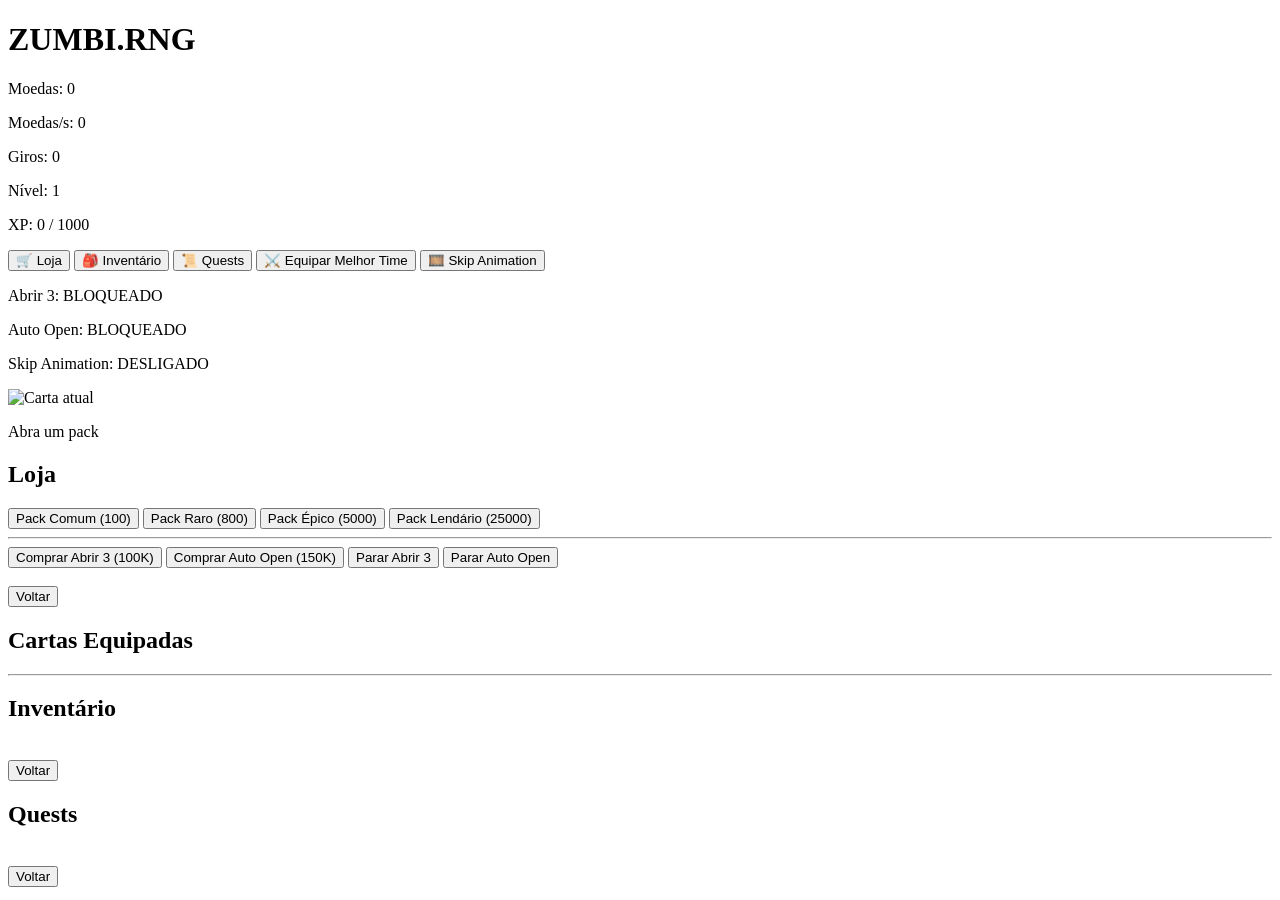
==== index.html @ 06111891 "Rename rng-cartas/index.html to index.html" ====
<!DOCTYPE html>
<html lang="pt-br">
<head>
  <meta charset="UTF-8" />
  <meta name="viewport" content="width=device-width, initial-scale=1.0" />
  <title>ZUMBI.RNG</title>
  <link rel="stylesheet" href="style.css" />
</head>
<body>
  <h1 class="titulo">ZUMBI.RNG</h1>

  <div class="topo">
    <p>Moedas: <span id="moedas">0</span></p>
    <p>Moedas/s: <span id="renda">0</span></p>
    <p>Giros: <span id="giros">0</span></p>
    <p>Nível: <span id="nivel">1</span></p>
    <p>XP: <span id="xp">0</span> / <span id="xpMeta">1000</span></p>

    <div class="barraXpBox">
      <div id="barraXp" class="barraXp"></div>
    </div>

    <div class="botoesTopo">
      <button onclick="abrirLoja()">🛒 Loja</button>
      <button onclick="abrirInventario()">🎒 Inventário</button>
      <button onclick="abrirQuests()">📜 Quests</button>
      <button onclick="equiparMelhorTime()">⚔️ Equipar Melhor Time</button>
      <button onclick="alternarSkipAnimacao()">🎞️ Skip Animation</button>
    </div>

    <p id="statusAbrir3">Abrir 3: BLOQUEADO</p>
    <p id="statusAutoOpen">Auto Open: BLOQUEADO</p>
    <p id="statusSkip">Skip Animation: DESLIGADO</p>
  </div>

  <div class="cartaArea">
    <div id="efeitoTela" class="efeitoTela"></div>

    <div id="packAnimacao" class="packAnimacao">
      <img id="cartaDisplay" src="cartas/comum1.png" alt="Carta atual" />
    </div>

    <p id="nomeCartaSorteada" class="nomeCartaSorteada">Abra um pack</p>

    <div id="resultadoTriplo" class="resultadoTriplo"></div>
  </div>

  <div id="loja" class="janela">
    <h2>Loja</h2>

    <div class="botoesLoja">
      <button onclick="abrirPack('comum')">Pack Comum (100)</button>
      <button onclick="abrirPack('raro')">Pack Raro (800)</button>
      <button onclick="abrirPack('epico')">Pack Épico (5000)</button>
      <button onclick="abrirPack('lendario')">Pack Lendário (25000)</button>
    </div>

    <hr>

    <div class="botoesLoja">
      <button id="btnAbrir3" onclick="alternarAbrir3()">Comprar Abrir 3 (100K)</button>
      <button id="btnAutoOpen" onclick="alternarAutoOpen()">Comprar Auto Open (150K)</button>
      <button onclick="pararAbrir3()">Parar Abrir 3</button>
      <button onclick="pararAutoOpen()">Parar Auto Open</button>
    </div>

    <br>

    <button onclick="fecharLoja()">Voltar</button>
  </div>

  <div id="inventarioTela" class="janela">
    <h2>Cartas Equipadas</h2>
    <div id="equipadas"></div>

    <hr>

    <h2>Inventário</h2>
    <div id="inventario"></div>

    <br>

    <button onclick="fecharInventario()">Voltar</button>
  </div>

  <div id="questsTela" class="janela">
    <h2>Quests</h2>
    <div id="listaQuests"></div>
    <br>
    <button onclick="fecharQuests()">Voltar</button>
  </div>

  <script src="script.js"></script>
</body>
</html>
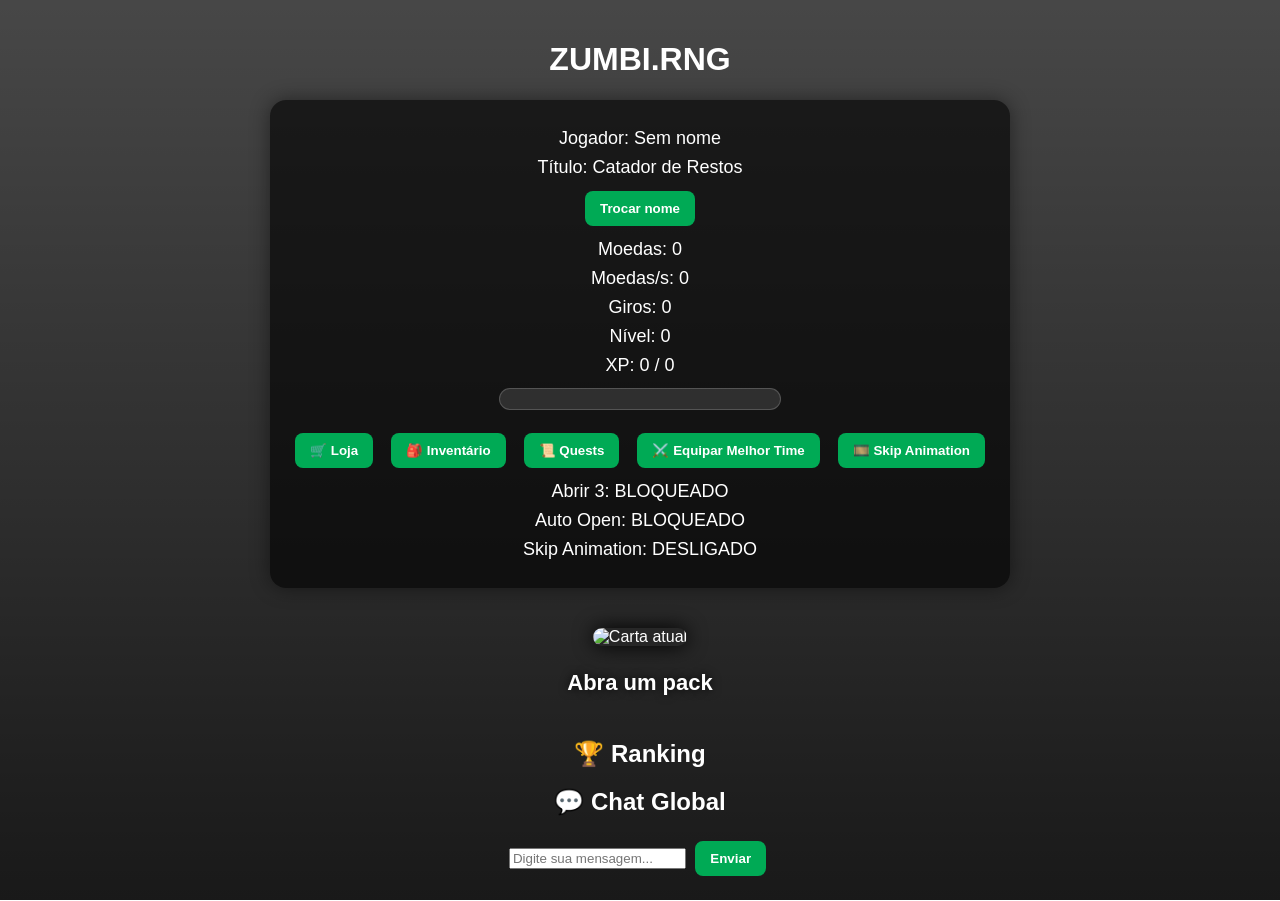
==== commit fee970aa: "Update index.html" ====
--- a/index.html
+++ b/index.html
@@ -7,14 +7,27 @@
   <link rel="stylesheet" href="style.css" />
 </head>
 <body>
-  <h1 class="titulo">ZUMBI.RNG</h1>
+  <h1 class="titulo-logo">ZUMBI.RNG</h1>
 
   <div class="topo">
-    <p>Moedas: <span id="moedas">0</span></p>
-    <p>Moedas/s: <span id="renda">0</span></p>
-    <p>Giros: <span id="giros">0</span></p>
-    <p>Nível: <span id="nivel">1</span></p>
-    <p>XP: <span id="xp">0</span> / <span id="xpMeta">1000</span></p>
+    <div class="perfilJogador">
+      <p>Jogador: <span id="nomeJogador">Sem nome</span></p>
+      <p>
+        Título:
+        <span id="tituloJogador" class="badge-titulo titulo-iniciante">
+          Catador de Restos
+        </span>
+      </p>
+      <button onclick="trocarNome()">Trocar nome</button>
+    </div>
+
+    <div class="statusGrid">
+      <p>Moedas: <span id="moedas">0</span></p>
+      <p>Moedas/s: <span id="renda">0</span></p>
+      <p>Giros: <span id="giros">0</span></p>
+      <p>Nível: <span id="nivel">1</span></p>
+      <p>XP: <span id="xp">0</span> / <span id="xpMeta">1000</span></p>
+    </div>
 
     <div class="barraXpBox">
       <div id="barraXp" class="barraXp"></div>
@@ -33,16 +46,35 @@
     <p id="statusSkip">Skip Animation: DESLIGADO</p>
   </div>
 
-  <div class="cartaArea">
-    <div id="efeitoTela" class="efeitoTela"></div>
+  <div class="layoutPrincipal">
+    <main class="jogoColuna">
+      <div class="cartaArea">
+        <div id="efeitoTela" class="efeitoTela"></div>
 
-    <div id="packAnimacao" class="packAnimacao">
-      <img id="cartaDisplay" src="cartas/comum1.png" alt="Carta atual" />
-    </div>
+        <div id="packAnimacao" class="packAnimacao">
+          <img id="cartaDisplay" src="cartas/comum1.png" alt="Carta atual" />
+        </div>
 
-    <p id="nomeCartaSorteada" class="nomeCartaSorteada">Abra um pack</p>
+        <p id="nomeCartaSorteada" class="nomeCartaSorteada">Abra um pack</p>
+        <div id="resultadoTriplo" class="resultadoTriplo"></div>
+      </div>
+    </main>
 
-    <div id="resultadoTriplo" class="resultadoTriplo"></div>
+    <aside class="painelLateral">
+      <div class="painelBox">
+        <h2>🏆 Ranking</h2>
+        <div id="rankingLista"></div>
+      </div>
+
+      <div class="painelBox">
+        <h2>💬 Chat Global</h2>
+        <div id="chatMensagens" class="chatMensagens"></div>
+        <div class="chatEnviar">
+          <input id="chatInput" type="text" maxlength="140" placeholder="Digite sua mensagem..." />
+          <button onclick="enviarMensagemChat()">Enviar</button>
+        </div>
+      </div>
+    </aside>
   </div>
 
   <div id="loja" class="janela">
@@ -65,7 +97,6 @@
     </div>
 
     <br>
-
     <button onclick="fecharLoja()">Voltar</button>
   </div>
 
@@ -79,7 +110,6 @@
     <div id="inventario"></div>
 
     <br>
-
     <button onclick="fecharInventario()">Voltar</button>
   </div>
 
@@ -90,6 +120,6 @@
     <button onclick="fecharQuests()">Voltar</button>
   </div>
 
-  <script src="script.js"></script>
+  <script type="module" src="script.js"></script>
 </body>
 </html>
--- a/style.css
+++ b/style.css
@@ -0,0 +1,317 @@
+body {
+  background:
+    linear-gradient(rgba(0, 0, 0, 0.72), rgba(0, 0, 0, 0.90)),
+    url("fundo.jpg");
+  background-size: cover;
+  background-position: center;
+  background-attachment: fixed;
+  color: white;
+  font-family: Arial, sans-serif;
+  text-align: center;
+  margin: 0;
+  padding: 20px;
+}
+
+.titulo {
+  font-size: 52px;
+  color: #67ff67;
+  text-shadow:
+    0 0 10px #00ff00,
+    0 0 25px #00ff00,
+    0 0 50px #00ff00;
+  margin-bottom: 25px;
+}
+
+.topo {
+  background: rgba(0, 0, 0, 0.62);
+  padding: 20px;
+  border-radius: 16px;
+  display: inline-block;
+  min-width: 320px;
+  box-shadow: 0 0 20px rgba(0, 0, 0, 0.45);
+}
+
+.topo p {
+  margin: 8px 0;
+  font-size: 18px;
+}
+
+.botoesTopo,
+.botoesLoja {
+  display: flex;
+  flex-wrap: wrap;
+  justify-content: center;
+  gap: 8px;
+}
+
+.barraXpBox {
+  width: 280px;
+  max-width: 90%;
+  height: 20px;
+  margin: 12px auto 18px;
+  background: rgba(255, 255, 255, 0.12);
+  border-radius: 999px;
+  overflow: hidden;
+  border: 1px solid rgba(255, 255, 255, 0.18);
+}
+
+.barraXp {
+  width: 0%;
+  height: 100%;
+  background: linear-gradient(90deg, #32ff72, #00d4ff);
+  box-shadow: 0 0 15px rgba(50, 255, 114, 0.6);
+  transition: width 0.35s ease;
+}
+
+button {
+  padding: 10px 15px;
+  margin: 5px;
+  background: #0a5;
+  border: none;
+  border-radius: 8px;
+  color: white;
+  font-weight: bold;
+  cursor: pointer;
+  transition: transform 0.15s ease, background 0.15s ease, box-shadow 0.15s ease;
+}
+
+button:hover {
+  background: #0c7;
+  transform: translateY(-1px);
+  box-shadow: 0 0 12px rgba(0, 255, 140, 0.35);
+}
+
+button:disabled {
+  opacity: 0.65;
+  cursor: default;
+  transform: none;
+  box-shadow: none;
+}
+
+.cartaArea {
+  margin-top: 28px;
+  position: relative;
+}
+
+.packAnimacao {
+  display: inline-block;
+  padding: 12px;
+  border-radius: 18px;
+  transition: transform 0.25s ease, box-shadow 0.25s ease, filter 0.25s ease;
+  position: relative;
+  z-index: 2;
+}
+
+.packAnimacao img {
+  width: 220px;
+  max-width: 90vw;
+  border-radius: 12px;
+  box-shadow: 0 0 20px black;
+}
+
+.packAbrindo {
+  animation: packAbrindo 0.65s ease;
+}
+
+@keyframes packAbrindo {
+  0% {
+    transform: scale(0.75) rotateY(0deg);
+    filter: brightness(0.6) blur(2px);
+  }
+  25% {
+    transform: scale(0.9) rotateY(90deg);
+    filter: brightness(1.6);
+  }
+  50% {
+    transform: scale(1.05) rotateY(180deg);
+    filter: brightness(2);
+  }
+  75% {
+    transform: scale(1.12) rotateY(270deg);
+    filter: brightness(1.5);
+  }
+  100% {
+    transform: scale(1) rotateY(360deg);
+    filter: brightness(1);
+  }
+}
+
+.revelada-comum { box-shadow: 0 0 18px rgba(108, 255, 108, 0.45); }
+.revelada-raro { box-shadow: 0 0 22px rgba(47, 184, 255, 0.55); }
+.revelada-epico { box-shadow: 0 0 28px rgba(208, 43, 255, 0.7); }
+.revelada-lendario { box-shadow: 0 0 34px rgba(255, 215, 0, 0.85); }
+.revelada-secreta {
+  box-shadow: 0 0 40px rgba(255, 0, 0, 0.95);
+  animation: packAbrindo 0.65s ease, pulsoSecreto 1.2s infinite alternate;
+}
+.revelada-secreta2 {
+  box-shadow: 0 0 46px rgba(255, 60, 247, 1);
+  animation: packAbrindo 0.65s ease, secreta2Pulse 1s infinite alternate;
+}
+
+@keyframes pulsoSecreto {
+  from { box-shadow: 0 0 18px rgba(255, 0, 0, 0.7); }
+  to { box-shadow: 0 0 42px rgba(255, 0, 0, 1); }
+}
+
+@keyframes secreta2Pulse {
+  from { box-shadow: 0 0 18px rgba(255, 60, 247, 0.7); }
+  to { box-shadow: 0 0 48px rgba(255, 60, 247, 1); }
+}
+
+.efeitoTela {
+  position: fixed;
+  inset: 0;
+  pointer-events: none;
+  opacity: 0;
+  z-index: 1;
+}
+
+.flashLendario { animation: flashLendario 0.8s ease; }
+.flashSecreta { animation: flashSecreta 1s ease; }
+
+@keyframes flashLendario {
+  0% { opacity: 0; background: rgba(255, 215, 0, 0); }
+  30% { opacity: 1; background: rgba(255, 215, 0, 0.22); }
+  100% { opacity: 0; background: rgba(255, 215, 0, 0); }
+}
+
+@keyframes flashSecreta {
+  0% { opacity: 0; background: rgba(255, 0, 0, 0); }
+  25% { opacity: 1; background: rgba(255, 0, 0, 0.2); }
+  50% { opacity: 0.8; background: rgba(255, 255, 255, 0.12); }
+  100% { opacity: 0; background: rgba(255, 0, 0, 0); }
+}
+
+.nomeCartaSorteada {
+  margin-top: 12px;
+  font-size: 22px;
+  font-weight: bold;
+  text-shadow: 0 0 10px rgba(0, 0, 0, 0.8);
+  min-height: 28px;
+}
+
+.resultadoTriplo {
+  display: flex;
+  justify-content: center;
+  flex-wrap: wrap;
+  gap: 12px;
+  margin-top: 18px;
+}
+
+.miniCarta {
+  background: rgba(0, 0, 0, 0.55);
+  border-radius: 12px;
+  padding: 8px;
+  width: 120px;
+}
+
+.miniCarta img {
+  width: 90px;
+  height: 125px;
+  object-fit: cover;
+  border-radius: 8px;
+}
+
+.janela {
+  display: none;
+  background: rgba(0, 0, 0, 0.76);
+  padding: 20px;
+  margin: 20px auto 0;
+  border-radius: 15px;
+  max-width: 1200px;
+  box-shadow: 0 0 25px rgba(0, 0, 0, 0.4);
+}
+
+#inventario,
+#equipadas {
+  display: flex;
+  flex-wrap: wrap;
+  justify-content: center;
+  gap: 12px;
+}
+
+.card {
+  display: inline-block;
+  background: rgba(6, 64, 43, 0.92);
+  padding: 10px;
+  border-radius: 12px;
+  width: 145px;
+  transition: transform 0.2s ease, box-shadow 0.2s ease;
+}
+
+.card:hover {
+  transform: scale(1.05);
+}
+
+.card img {
+  width: 100px;
+  height: 140px;
+  object-fit: cover;
+  border-radius: 8px;
+}
+
+.card p {
+  margin: 8px 0;
+}
+
+.comum {
+  border: 2px solid #6cff6c;
+  box-shadow: 0 0 10px rgba(108, 255, 108, 0.18);
+}
+
+.raro {
+  border: 2px solid #2fb8ff;
+  box-shadow: 0 0 12px rgba(47, 184, 255, 0.24);
+}
+
+.epico {
+  border: 2px solid #d02bff;
+  box-shadow: 0 0 14px rgba(208, 43, 255, 0.34);
+}
+
+.lendario {
+  border: 2px solid gold;
+  box-shadow: 0 0 18px rgba(255, 215, 0, 0.5);
+}
+
+.secreta {
+  border: 2px solid red;
+  box-shadow: 0 0 20px rgba(255, 0, 0, 0.7);
+  animation: secretaGlow 2s infinite alternate;
+}
+
+.secreta2 {
+  border: 2px solid #ff3cf7;
+  box-shadow: 0 0 26px rgba(255, 60, 247, 0.95);
+  animation: secreta2Glow 1.5s infinite alternate;
+}
+
+@keyframes secretaGlow {
+  from { box-shadow: 0 0 10px red; }
+  to { box-shadow: 0 0 35px red; }
+}
+
+@keyframes secreta2Glow {
+  from { box-shadow: 0 0 14px rgba(255, 60, 247, 0.7); }
+  to { box-shadow: 0 0 40px rgba(255, 60, 247, 1); }
+}
+
+.questBox {
+  background: rgba(255, 255, 255, 0.06);
+  border: 1px solid rgba(255, 255, 255, 0.12);
+  border-radius: 12px;
+  padding: 12px;
+  margin: 10px auto;
+  max-width: 600px;
+  text-align: left;
+}
+
+.questBox p {
+  margin: 6px 0;
+}
+
+.questPronta {
+  border-color: #32ff72;
+  box-shadow: 0 0 12px rgba(50, 255, 114, 0.2);
+}
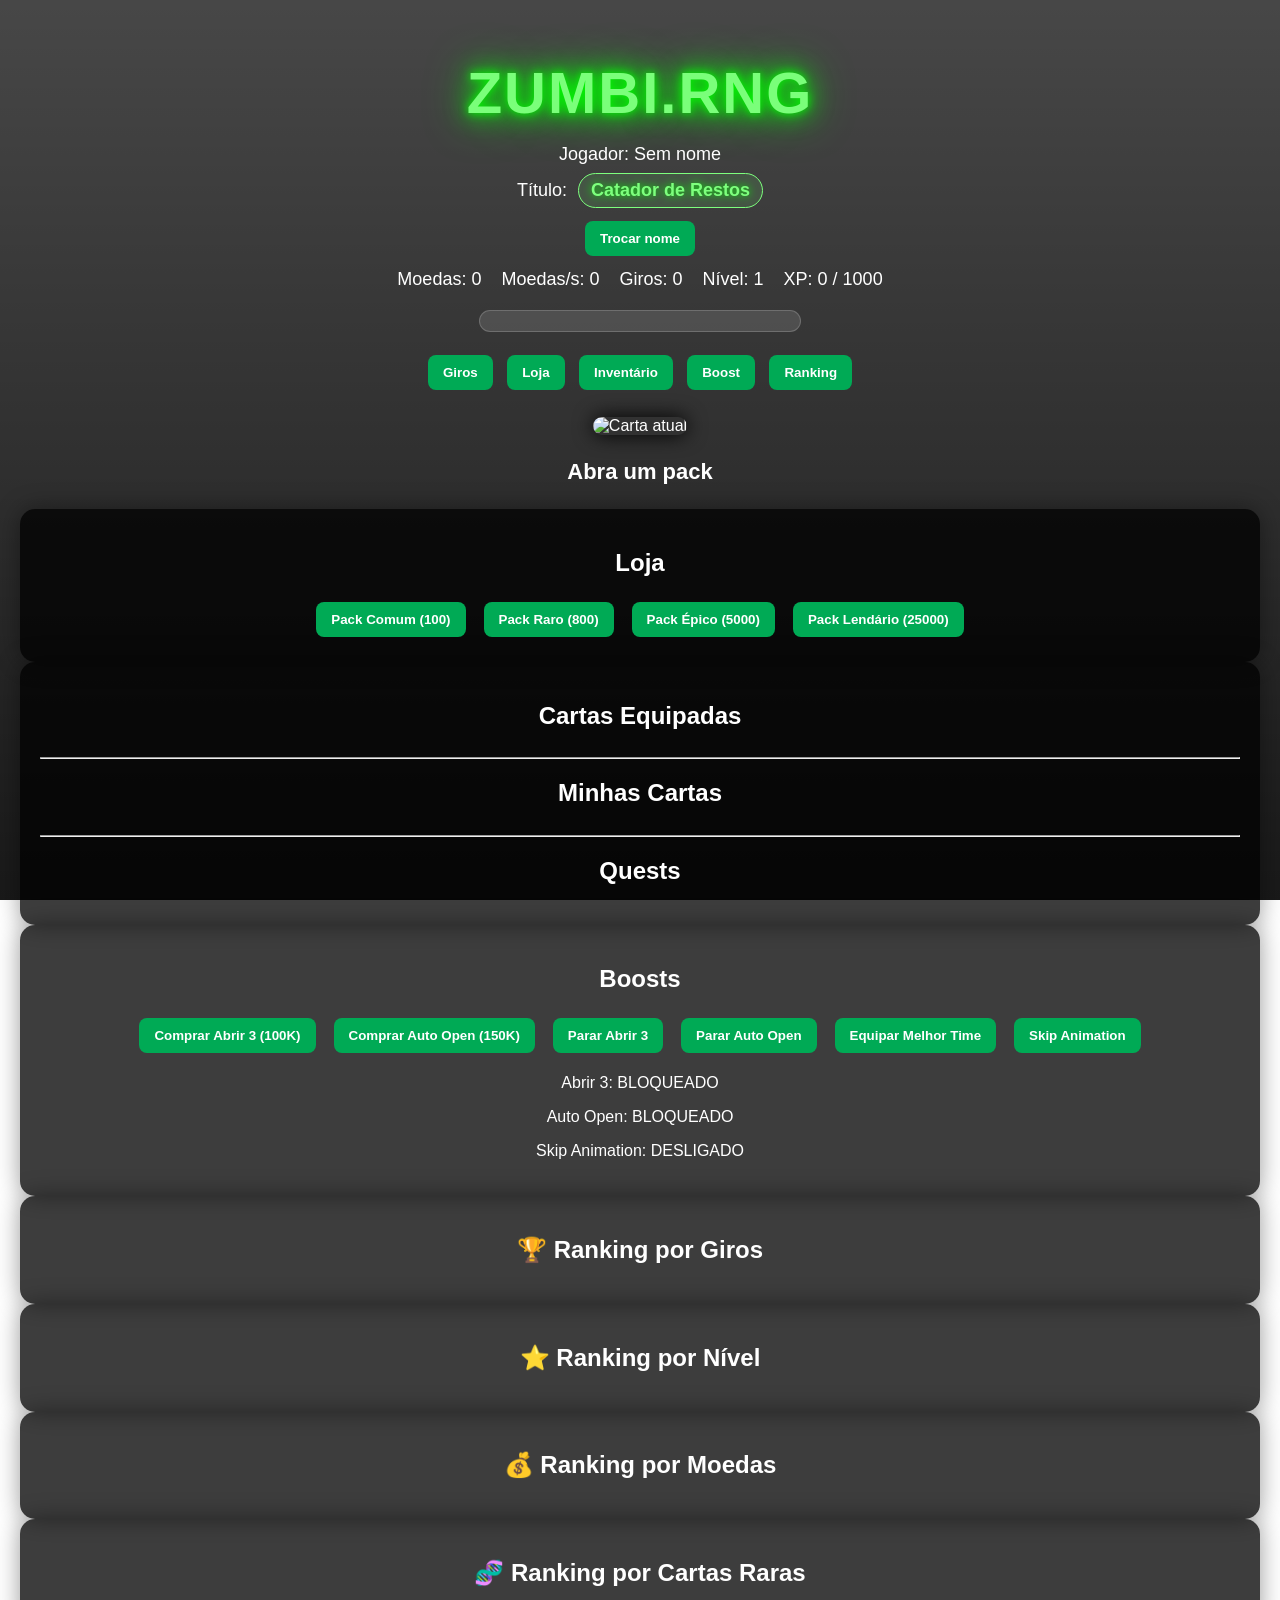
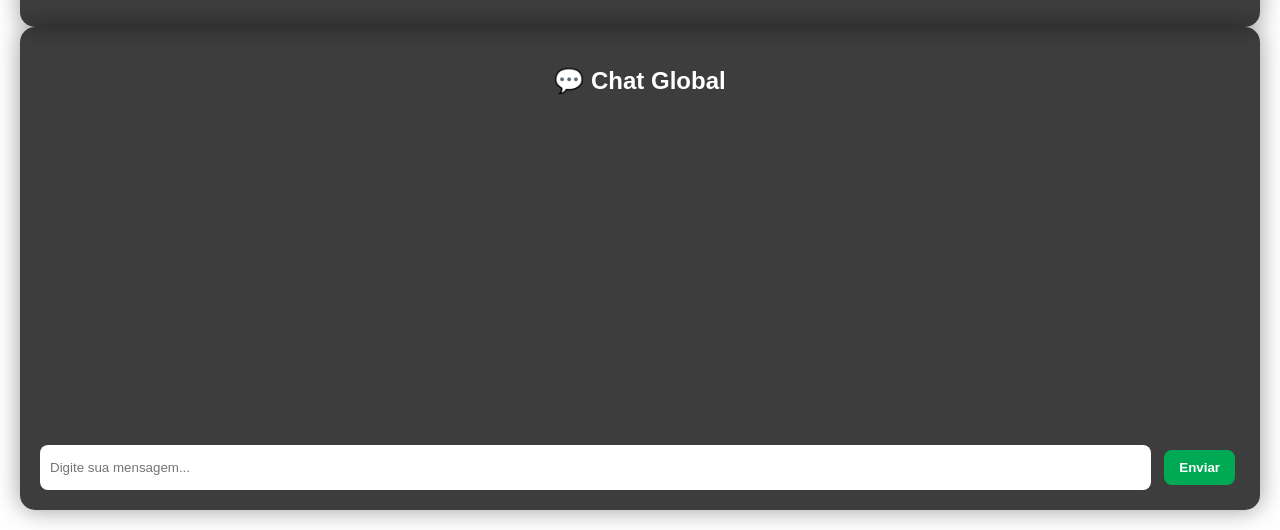
==== commit 6c21a1bc: "Update index.html" ====
--- a/index.html
+++ b/index.html
@@ -9,14 +9,12 @@
 <body>
   <h1 class="titulo-logo">ZUMBI.RNG</h1>
 
-  <div class="topo">
+  <div class="topoInfo">
     <div class="perfilJogador">
       <p>Jogador: <span id="nomeJogador">Sem nome</span></p>
       <p>
         Título:
-        <span id="tituloJogador" class="badge-titulo titulo-iniciante">
-          Catador de Restos
-        </span>
+        <span id="tituloJogador" class="badge-titulo titulo-iniciante">Catador de Restos</span>
       </p>
       <button onclick="trocarNome()">Trocar nome</button>
     </div>
@@ -32,22 +30,18 @@
     <div class="barraXpBox">
       <div id="barraXp" class="barraXp"></div>
     </div>
-
-    <div class="botoesTopo">
-      <button onclick="abrirLoja()">🛒 Loja</button>
-      <button onclick="abrirInventario()">🎒 Inventário</button>
-      <button onclick="abrirQuests()">📜 Quests</button>
-      <button onclick="equiparMelhorTime()">⚔️ Equipar Melhor Time</button>
-      <button onclick="alternarSkipAnimacao()">🎞️ Skip Animation</button>
-    </div>
-
-    <p id="statusAbrir3">Abrir 3: BLOQUEADO</p>
-    <p id="statusAutoOpen">Auto Open: BLOQUEADO</p>
-    <p id="statusSkip">Skip Animation: DESLIGADO</p>
   </div>
 
-  <div class="layoutPrincipal">
-    <main class="jogoColuna">
+  <div class="abasTopo">
+    <button class="abaBtn ativa" onclick="abrirAba('abaGiros', this)">Giros</button>
+    <button class="abaBtn" onclick="abrirAba('abaLoja', this)">Loja</button>
+    <button class="abaBtn" onclick="abrirAba('abaInventario', this)">Inventário</button>
+    <button class="abaBtn" onclick="abrirAba('abaBoost', this)">Boost</button>
+    <button class="abaBtn" onclick="abrirAba('abaRanking', this)">Ranking</button>
+  </div>
+
+  <section id="abaGiros" class="abaConteudo ativa">
+    <div class="painelCentral">
       <div class="cartaArea">
         <div id="efeitoTela" class="efeitoTela"></div>
 
@@ -58,15 +52,79 @@
         <p id="nomeCartaSorteada" class="nomeCartaSorteada">Abra um pack</p>
         <div id="resultadoTriplo" class="resultadoTriplo"></div>
       </div>
-    </main>
+    </div>
+  </section>
 
-    <aside class="painelLateral">
+  <section id="abaLoja" class="abaConteudo">
+    <div class="painelBox">
+      <h2>Loja</h2>
+      <div class="botoesLoja">
+        <button onclick="abrirPack('comum')">Pack Comum (100)</button>
+        <button onclick="abrirPack('raro')">Pack Raro (800)</button>
+        <button onclick="abrirPack('epico')">Pack Épico (5000)</button>
+        <button onclick="abrirPack('lendario')">Pack Lendário (25000)</button>
+      </div>
+    </div>
+  </section>
+
+  <section id="abaInventario" class="abaConteudo">
+    <div class="painelBox">
+      <h2>Cartas Equipadas</h2>
+      <div id="equipadas"></div>
+
+      <hr>
+
+      <h2>Minhas Cartas</h2>
+      <div id="inventario"></div>
+
+      <hr>
+
+      <h2>Quests</h2>
+      <div id="listaQuests"></div>
+    </div>
+  </section>
+
+  <section id="abaBoost" class="abaConteudo">
+    <div class="painelBox">
+      <h2>Boosts</h2>
+      <div class="botoesLoja">
+        <button id="btnAbrir3" onclick="alternarAbrir3()">Comprar Abrir 3 (100K)</button>
+        <button id="btnAutoOpen" onclick="alternarAutoOpen()">Comprar Auto Open (150K)</button>
+        <button onclick="pararAbrir3()">Parar Abrir 3</button>
+        <button onclick="pararAutoOpen()">Parar Auto Open</button>
+        <button onclick="equiparMelhorTime()">Equipar Melhor Time</button>
+        <button onclick="alternarSkipAnimacao()">Skip Animation</button>
+      </div>
+
+      <p id="statusAbrir3">Abrir 3: BLOQUEADO</p>
+      <p id="statusAutoOpen">Auto Open: BLOQUEADO</p>
+      <p id="statusSkip">Skip Animation: DESLIGADO</p>
+    </div>
+  </section>
+
+  <section id="abaRanking" class="abaConteudo">
+    <div class="layoutRanking">
       <div class="painelBox">
-        <h2>🏆 Ranking</h2>
-        <div id="rankingLista"></div>
+        <h2>🏆 Ranking por Giros</h2>
+        <div id="rankingGiros"></div>
       </div>
 
       <div class="painelBox">
+        <h2>⭐ Ranking por Nível</h2>
+        <div id="rankingNivel"></div>
+      </div>
+
+      <div class="painelBox">
+        <h2>💰 Ranking por Moedas</h2>
+        <div id="rankingMoedas"></div>
+      </div>
+
+      <div class="painelBox">
+        <h2>🧬 Ranking por Cartas Raras</h2>
+        <div id="rankingRaras"></div>
+      </div>
+
+      <div class="painelBox painelChat">
         <h2>💬 Chat Global</h2>
         <div id="chatMensagens" class="chatMensagens"></div>
         <div class="chatEnviar">
@@ -74,51 +132,8 @@
           <button onclick="enviarMensagemChat()">Enviar</button>
         </div>
       </div>
-    </aside>
-  </div>
-
-  <div id="loja" class="janela">
-    <h2>Loja</h2>
-
-    <div class="botoesLoja">
-      <button onclick="abrirPack('comum')">Pack Comum (100)</button>
-      <button onclick="abrirPack('raro')">Pack Raro (800)</button>
-      <button onclick="abrirPack('epico')">Pack Épico (5000)</button>
-      <button onclick="abrirPack('lendario')">Pack Lendário (25000)</button>
     </div>
-
-    <hr>
-
-    <div class="botoesLoja">
-      <button id="btnAbrir3" onclick="alternarAbrir3()">Comprar Abrir 3 (100K)</button>
-      <button id="btnAutoOpen" onclick="alternarAutoOpen()">Comprar Auto Open (150K)</button>
-      <button onclick="pararAbrir3()">Parar Abrir 3</button>
-      <button onclick="pararAutoOpen()">Parar Auto Open</button>
-    </div>
-
-    <br>
-    <button onclick="fecharLoja()">Voltar</button>
-  </div>
-
-  <div id="inventarioTela" class="janela">
-    <h2>Cartas Equipadas</h2>
-    <div id="equipadas"></div>
-
-    <hr>
-
-    <h2>Inventário</h2>
-    <div id="inventario"></div>
-
-    <br>
-    <button onclick="fecharInventario()">Voltar</button>
-  </div>
-
-  <div id="questsTela" class="janela">
-    <h2>Quests</h2>
-    <div id="listaQuests"></div>
-    <br>
-    <button onclick="fecharQuests()">Voltar</button>
-  </div>
+  </section>
 
   <script type="module" src="script.js"></script>
 </body>
--- a/style.css
+++ b/style.css
@@ -12,40 +12,96 @@
   padding: 20px;
 }
 
-.titulo {
-  font-size: 52px;
-  color: #67ff67;
-  text-shadow:
-    0 0 10px #00ff00,
-    0 0 25px #00ff00,
-    0 0 50px #00ff00;
-  margin-bottom: 25px;
+.titulo-logo {
+  font-size: 58px;
+  margin-bottom: 18px;
+  color: #7aff7a;
+  text-shadow: 0 0 10px #00ff00, 0 0 25px #00ff00, 0 0 45px #00ff00;
+  letter-spacing: 2px;
 }
 
 .topo {
   background: rgba(0, 0, 0, 0.62);
   padding: 20px;
   border-radius: 16px;
-  display: inline-block;
-  min-width: 320px;
+  max-width: 1100px;
+  margin: 0 auto 20px;
   box-shadow: 0 0 20px rgba(0, 0, 0, 0.45);
 }
 
+.perfilJogador p,
+.statusGrid p,
 .topo p {
   margin: 8px 0;
   font-size: 18px;
 }
 
-.botoesTopo,
-.botoesLoja {
-  display: flex;
+.statusGrid {
+  display: flex;
+  justify-content: center;
+  gap: 20px;
   flex-wrap: wrap;
-  justify-content: center;
-  gap: 8px;
+}
+
+.badge-titulo {
+  display: inline-block;
+  padding: 6px 12px;
+  border-radius: 999px;
+  font-weight: bold;
+  margin-left: 6px;
+  transition: 0.3s ease;
+}
+
+.titulo-iniciante {
+  background: rgba(125, 255, 125, 0.12);
+  color: #7dff7d;
+  border: 1px solid #7dff7d;
+  font-family: Arial, sans-serif;
+  text-shadow: 0 0 8px #00ff00;
+}
+
+.titulo-sobrevivente {
+  background: rgba(79, 214, 255, 0.12);
+  color: #4fd6ff;
+  border: 1px solid #4fd6ff;
+  font-family: Verdana, sans-serif;
+  text-shadow: 0 0 8px #00bfff;
+}
+
+.titulo-cacador {
+  background: rgba(200, 108, 255, 0.12);
+  color: #c86cff;
+  border: 1px solid #c86cff;
+  font-family: "Trebuchet MS", sans-serif;
+  text-shadow: 0 0 8px #b300ff;
+}
+
+.titulo-lendario {
+  background: rgba(255, 215, 0, 0.12);
+  color: gold;
+  border: 1px solid gold;
+  font-family: Georgia, serif;
+  text-shadow: 0 0 8px gold, 0 0 15px orange;
+}
+
+.titulo-apocalipse {
+  background: rgba(255, 71, 71, 0.12);
+  color: #ff4747;
+  border: 1px solid #ff4747;
+  font-family: Impact, sans-serif;
+  text-shadow: 0 0 8px red, 0 0 15px darkred;
+}
+
+.titulo-divino {
+  background: rgba(255, 77, 247, 0.12);
+  color: #ff4df7;
+  border: 1px solid #ff4df7;
+  font-family: "Times New Roman", serif;
+  text-shadow: 0 0 10px #ff4df7, 0 0 20px #d000ff;
 }
 
 .barraXpBox {
-  width: 280px;
+  width: 320px;
   max-width: 90%;
   height: 20px;
   margin: 12px auto 18px;
@@ -88,8 +144,42 @@
   box-shadow: none;
 }
 
+.botoesTopo,
+.botoesLoja {
+  display: flex;
+  flex-wrap: wrap;
+  justify-content: center;
+  gap: 8px;
+}
+
+.layoutPrincipal {
+  display: grid;
+  grid-template-columns: 1fr 360px;
+  gap: 20px;
+  max-width: 1400px;
+  margin: 0 auto;
+}
+
+.jogoColuna {
+  min-width: 0;
+}
+
+.painelLateral {
+  display: flex;
+  flex-direction: column;
+  gap: 20px;
+}
+
+.painelBox,
+.janela {
+  background: rgba(0, 0, 0, 0.76);
+  padding: 20px;
+  border-radius: 15px;
+  box-shadow: 0 0 25px rgba(0, 0, 0, 0.4);
+}
+
 .cartaArea {
-  margin-top: 28px;
+  margin-top: 10px;
   position: relative;
 }
 
@@ -114,26 +204,11 @@
 }
 
 @keyframes packAbrindo {
-  0% {
-    transform: scale(0.75) rotateY(0deg);
-    filter: brightness(0.6) blur(2px);
-  }
-  25% {
-    transform: scale(0.9) rotateY(90deg);
-    filter: brightness(1.6);
-  }
-  50% {
-    transform: scale(1.05) rotateY(180deg);
-    filter: brightness(2);
-  }
-  75% {
-    transform: scale(1.12) rotateY(270deg);
-    filter: brightness(1.5);
-  }
-  100% {
-    transform: scale(1) rotateY(360deg);
-    filter: brightness(1);
-  }
+  0% { transform: scale(0.75) rotateY(0deg); filter: brightness(0.6) blur(2px); }
+  25% { transform: scale(0.9) rotateY(90deg); filter: brightness(1.6); }
+  50% { transform: scale(1.05) rotateY(180deg); filter: brightness(2); }
+  75% { transform: scale(1.12) rotateY(270deg); filter: brightness(1.5); }
+  100% { transform: scale(1) rotateY(360deg); filter: brightness(1); }
 }
 
 .revelada-comum { box-shadow: 0 0 18px rgba(108, 255, 108, 0.45); }
@@ -187,7 +262,6 @@
   margin-top: 12px;
   font-size: 22px;
   font-weight: bold;
-  text-shadow: 0 0 10px rgba(0, 0, 0, 0.8);
   min-height: 28px;
 }
 
@@ -215,12 +289,10 @@
 
 .janela {
   display: none;
-  background: rgba(0, 0, 0, 0.76);
-  padding: 20px;
-  margin: 20px auto 0;
-  border-radius: 15px;
+  margin-top: 20px;
   max-width: 1200px;
-  box-shadow: 0 0 25px rgba(0, 0, 0, 0.4);
+  margin-left: auto;
+  margin-right: auto;
 }
 
 #inventario,
@@ -240,9 +312,7 @@
   transition: transform 0.2s ease, box-shadow 0.2s ease;
 }
 
-.card:hover {
-  transform: scale(1.05);
-}
+.card:hover { transform: scale(1.05); }
 
 .card img {
   width: 100px;
@@ -251,41 +321,14 @@
   border-radius: 8px;
 }
 
-.card p {
-  margin: 8px 0;
-}
-
-.comum {
-  border: 2px solid #6cff6c;
-  box-shadow: 0 0 10px rgba(108, 255, 108, 0.18);
-}
-
-.raro {
-  border: 2px solid #2fb8ff;
-  box-shadow: 0 0 12px rgba(47, 184, 255, 0.24);
-}
-
-.epico {
-  border: 2px solid #d02bff;
-  box-shadow: 0 0 14px rgba(208, 43, 255, 0.34);
-}
-
-.lendario {
-  border: 2px solid gold;
-  box-shadow: 0 0 18px rgba(255, 215, 0, 0.5);
-}
-
-.secreta {
-  border: 2px solid red;
-  box-shadow: 0 0 20px rgba(255, 0, 0, 0.7);
-  animation: secretaGlow 2s infinite alternate;
-}
-
-.secreta2 {
-  border: 2px solid #ff3cf7;
-  box-shadow: 0 0 26px rgba(255, 60, 247, 0.95);
-  animation: secreta2Glow 1.5s infinite alternate;
-}
+.card p { margin: 8px 0; }
+
+.comum { border: 2px solid #6cff6c; box-shadow: 0 0 10px rgba(108, 255, 108, 0.18); }
+.raro { border: 2px solid #2fb8ff; box-shadow: 0 0 12px rgba(47, 184, 255, 0.24); }
+.epico { border: 2px solid #d02bff; box-shadow: 0 0 14px rgba(208, 43, 255, 0.34); }
+.lendario { border: 2px solid gold; box-shadow: 0 0 18px rgba(255, 215, 0, 0.5); }
+.secreta { border: 2px solid red; box-shadow: 0 0 20px rgba(255, 0, 0, 0.7); animation: secretaGlow 2s infinite alternate; }
+.secreta2 { border: 2px solid #ff3cf7; box-shadow: 0 0 26px rgba(255, 60, 247, 0.95); animation: secreta2Glow 1.5s infinite alternate; }
 
 @keyframes secretaGlow {
   from { box-shadow: 0 0 10px red; }
@@ -307,11 +350,44 @@
   text-align: left;
 }
 
-.questBox p {
-  margin: 6px 0;
-}
-
 .questPronta {
   border-color: #32ff72;
   box-shadow: 0 0 12px rgba(50, 255, 114, 0.2);
 }
+
+.rankingItem,
+.chatMsg {
+  background: rgba(255,255,255,0.06);
+  border-radius: 10px;
+  padding: 10px;
+  margin-bottom: 8px;
+  text-align: left;
+}
+
+.rankingTop1 { border-left: 4px solid gold; }
+.rankingTop2 { border-left: 4px solid silver; }
+.rankingTop3 { border-left: 4px solid #cd7f32; }
+
+.chatMensagens {
+  height: 320px;
+  overflow-y: auto;
+  margin-bottom: 10px;
+}
+
+.chatEnviar {
+  display: flex;
+  gap: 8px;
+}
+
+.chatEnviar input {
+  flex: 1;
+  padding: 10px;
+  border-radius: 8px;
+  border: none;
+}
+
+@media (max-width: 1100px) {
+  .layoutPrincipal {
+    grid-template-columns: 1fr;
+  }
+}
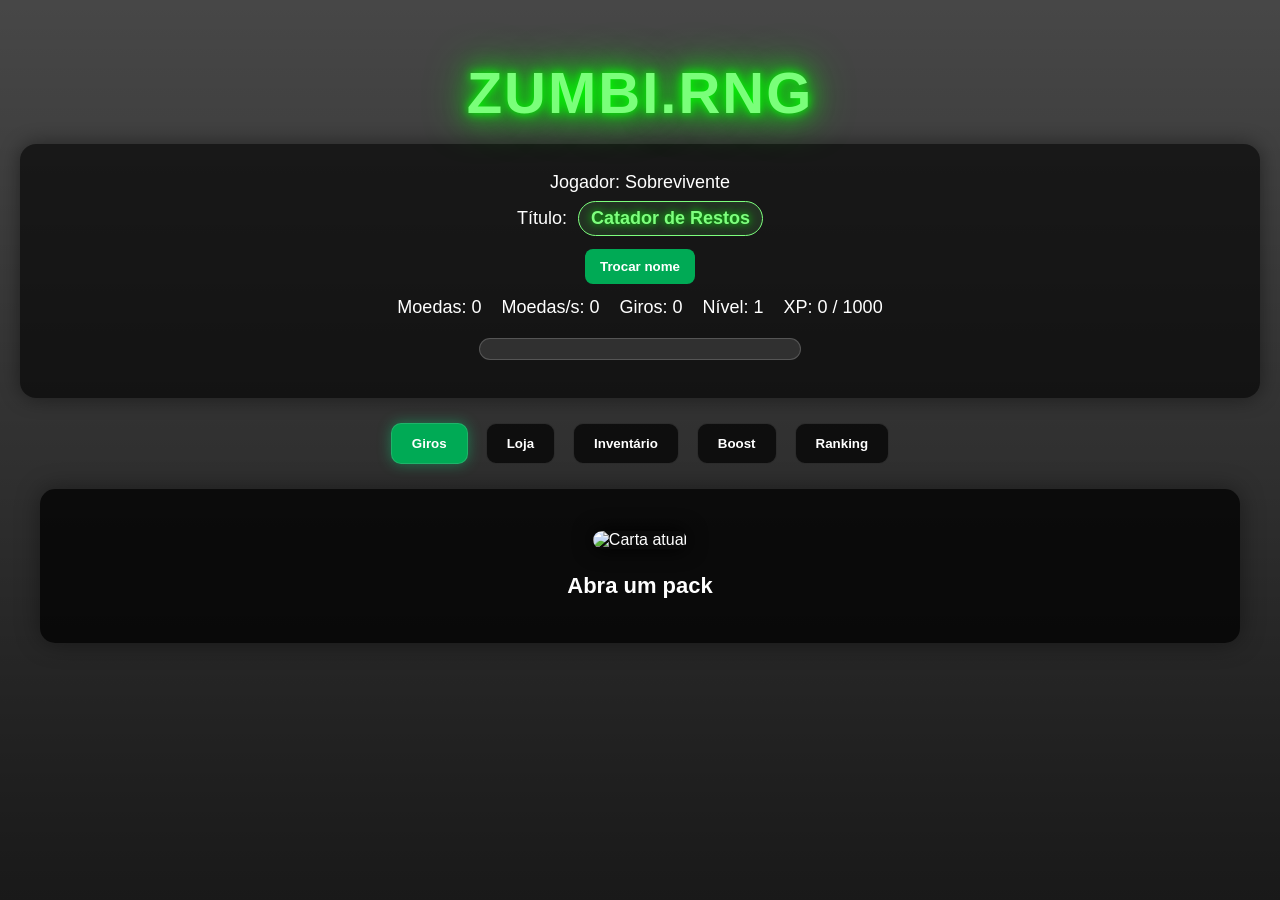
==== commit 84b26c8f: "Update index.html" ====
--- a/index.html
+++ b/index.html
@@ -11,7 +11,7 @@
 
   <div class="topoInfo">
     <div class="perfilJogador">
-      <p>Jogador: <span id="nomeJogador">Sem nome</span></p>
+      <p>Jogador: <span id="nomeJogador">Sobrevivente</span></p>
       <p>
         Título:
         <span id="tituloJogador" class="badge-titulo titulo-iniciante">Catador de Restos</span>
@@ -44,11 +44,9 @@
     <div class="painelCentral">
       <div class="cartaArea">
         <div id="efeitoTela" class="efeitoTela"></div>
-
         <div id="packAnimacao" class="packAnimacao">
           <img id="cartaDisplay" src="cartas/comum1.png" alt="Carta atual" />
         </div>
-
         <p id="nomeCartaSorteada" class="nomeCartaSorteada">Abra um pack</p>
         <div id="resultadoTriplo" class="resultadoTriplo"></div>
       </div>
@@ -86,7 +84,7 @@
 
   <section id="abaBoost" class="abaConteudo">
     <div class="painelBox">
-      <h2>Boosts</h2>
+      <h2>Boost</h2>
       <div class="botoesLoja">
         <button id="btnAbrir3" onclick="alternarAbrir3()">Comprar Abrir 3 (100K)</button>
         <button id="btnAutoOpen" onclick="alternarAutoOpen()">Comprar Auto Open (150K)</button>
@@ -135,6 +133,6 @@
     </div>
   </section>
 
-  <script type="module" src="script.js"></script>
+  <script src="script.js"></script>
 </body>
 </html>
--- a/style.css
+++ b/style.css
@@ -20,18 +20,17 @@
   letter-spacing: 2px;
 }
 
-.topo {
+.topoInfo {
   background: rgba(0, 0, 0, 0.62);
   padding: 20px;
   border-radius: 16px;
-  max-width: 1100px;
+  max-width: 1200px;
   margin: 0 auto 20px;
   box-shadow: 0 0 20px rgba(0, 0, 0, 0.45);
 }
 
 .perfilJogador p,
-.statusGrid p,
-.topo p {
+.statusGrid p {
   margin: 8px 0;
   font-size: 18px;
 }
@@ -49,7 +48,6 @@
   border-radius: 999px;
   font-weight: bold;
   margin-left: 6px;
-  transition: 0.3s ease;
 }
 
 .titulo-iniciante {
@@ -119,6 +117,48 @@
   transition: width 0.35s ease;
 }
 
+.abasTopo {
+  display: flex;
+  flex-wrap: wrap;
+  justify-content: center;
+  gap: 8px;
+  max-width: 1200px;
+  margin: 0 auto 20px;
+}
+
+.abaBtn {
+  padding: 12px 20px;
+  background: rgba(0, 0, 0, 0.7);
+  border: 1px solid rgba(255,255,255,0.12);
+  color: white;
+  border-radius: 10px;
+  cursor: pointer;
+  font-weight: bold;
+}
+
+.abaBtn.ativa {
+  background: #0a5;
+  box-shadow: 0 0 14px rgba(0,255,140,0.35);
+}
+
+.abaConteudo {
+  display: none;
+  max-width: 1200px;
+  margin: 0 auto;
+}
+
+.abaConteudo.ativa {
+  display: block;
+}
+
+.painelCentral,
+.painelBox {
+  background: rgba(0, 0, 0, 0.76);
+  padding: 20px;
+  border-radius: 15px;
+  box-shadow: 0 0 25px rgba(0, 0, 0, 0.4);
+}
+
 button {
   padding: 10px 15px;
   margin: 5px;
@@ -128,54 +168,17 @@
   color: white;
   font-weight: bold;
   cursor: pointer;
-  transition: transform 0.15s ease, background 0.15s ease, box-shadow 0.15s ease;
 }
 
 button:hover {
   background: #0c7;
-  transform: translateY(-1px);
-  box-shadow: 0 0 12px rgba(0, 255, 140, 0.35);
-}
-
-button:disabled {
-  opacity: 0.65;
-  cursor: default;
-  transform: none;
-  box-shadow: none;
-}
-
-.botoesTopo,
+}
+
 .botoesLoja {
   display: flex;
   flex-wrap: wrap;
   justify-content: center;
   gap: 8px;
-}
-
-.layoutPrincipal {
-  display: grid;
-  grid-template-columns: 1fr 360px;
-  gap: 20px;
-  max-width: 1400px;
-  margin: 0 auto;
-}
-
-.jogoColuna {
-  min-width: 0;
-}
-
-.painelLateral {
-  display: flex;
-  flex-direction: column;
-  gap: 20px;
-}
-
-.painelBox,
-.janela {
-  background: rgba(0, 0, 0, 0.76);
-  padding: 20px;
-  border-radius: 15px;
-  box-shadow: 0 0 25px rgba(0, 0, 0, 0.4);
 }
 
 .cartaArea {
@@ -215,24 +218,8 @@
 .revelada-raro { box-shadow: 0 0 22px rgba(47, 184, 255, 0.55); }
 .revelada-epico { box-shadow: 0 0 28px rgba(208, 43, 255, 0.7); }
 .revelada-lendario { box-shadow: 0 0 34px rgba(255, 215, 0, 0.85); }
-.revelada-secreta {
-  box-shadow: 0 0 40px rgba(255, 0, 0, 0.95);
-  animation: packAbrindo 0.65s ease, pulsoSecreto 1.2s infinite alternate;
-}
-.revelada-secreta2 {
-  box-shadow: 0 0 46px rgba(255, 60, 247, 1);
-  animation: packAbrindo 0.65s ease, secreta2Pulse 1s infinite alternate;
-}
-
-@keyframes pulsoSecreto {
-  from { box-shadow: 0 0 18px rgba(255, 0, 0, 0.7); }
-  to { box-shadow: 0 0 42px rgba(255, 0, 0, 1); }
-}
-
-@keyframes secreta2Pulse {
-  from { box-shadow: 0 0 18px rgba(255, 60, 247, 0.7); }
-  to { box-shadow: 0 0 48px rgba(255, 60, 247, 1); }
-}
+.revelada-secreta { box-shadow: 0 0 40px rgba(255, 0, 0, 0.95); }
+.revelada-secreta2 { box-shadow: 0 0 46px rgba(255, 60, 247, 1); }
 
 .efeitoTela {
   position: fixed;
@@ -287,14 +274,6 @@
   border-radius: 8px;
 }
 
-.janela {
-  display: none;
-  margin-top: 20px;
-  max-width: 1200px;
-  margin-left: auto;
-  margin-right: auto;
-}
-
 #inventario,
 #equipadas {
   display: flex;
@@ -309,10 +288,7 @@
   padding: 10px;
   border-radius: 12px;
   width: 145px;
-  transition: transform 0.2s ease, box-shadow 0.2s ease;
-}
-
-.card:hover { transform: scale(1.05); }
+}
 
 .card img {
   width: 100px;
@@ -321,40 +297,14 @@
   border-radius: 8px;
 }
 
-.card p { margin: 8px 0; }
-
-.comum { border: 2px solid #6cff6c; box-shadow: 0 0 10px rgba(108, 255, 108, 0.18); }
-.raro { border: 2px solid #2fb8ff; box-shadow: 0 0 12px rgba(47, 184, 255, 0.24); }
-.epico { border: 2px solid #d02bff; box-shadow: 0 0 14px rgba(208, 43, 255, 0.34); }
-.lendario { border: 2px solid gold; box-shadow: 0 0 18px rgba(255, 215, 0, 0.5); }
-.secreta { border: 2px solid red; box-shadow: 0 0 20px rgba(255, 0, 0, 0.7); animation: secretaGlow 2s infinite alternate; }
-.secreta2 { border: 2px solid #ff3cf7; box-shadow: 0 0 26px rgba(255, 60, 247, 0.95); animation: secreta2Glow 1.5s infinite alternate; }
-
-@keyframes secretaGlow {
-  from { box-shadow: 0 0 10px red; }
-  to { box-shadow: 0 0 35px red; }
-}
-
-@keyframes secreta2Glow {
-  from { box-shadow: 0 0 14px rgba(255, 60, 247, 0.7); }
-  to { box-shadow: 0 0 40px rgba(255, 60, 247, 1); }
-}
-
-.questBox {
-  background: rgba(255, 255, 255, 0.06);
-  border: 1px solid rgba(255, 255, 255, 0.12);
-  border-radius: 12px;
-  padding: 12px;
-  margin: 10px auto;
-  max-width: 600px;
-  text-align: left;
-}
-
-.questPronta {
-  border-color: #32ff72;
-  box-shadow: 0 0 12px rgba(50, 255, 114, 0.2);
-}
-
+.comum { border: 2px solid #6cff6c; }
+.raro { border: 2px solid #2fb8ff; }
+.epico { border: 2px solid #d02bff; }
+.lendario { border: 2px solid gold; }
+.secreta { border: 2px solid red; }
+.secreta2 { border: 2px solid #ff3cf7; }
+
+.questBox,
 .rankingItem,
 .chatMsg {
   background: rgba(255,255,255,0.06);
@@ -364,6 +314,20 @@
   text-align: left;
 }
 
+.questPronta {
+  border: 1px solid #32ff72;
+}
+
+.layoutRanking {
+  display: grid;
+  grid-template-columns: repeat(2, minmax(280px, 1fr));
+  gap: 20px;
+}
+
+.painelChat {
+  grid-column: 1 / -1;
+}
+
 .rankingTop1 { border-left: 4px solid gold; }
 .rankingTop2 { border-left: 4px solid silver; }
 .rankingTop3 { border-left: 4px solid #cd7f32; }
@@ -386,8 +350,8 @@
   border: none;
 }
 
-@media (max-width: 1100px) {
-  .layoutPrincipal {
+@media (max-width: 900px) {
+  .layoutRanking {
     grid-template-columns: 1fr;
   }
 }
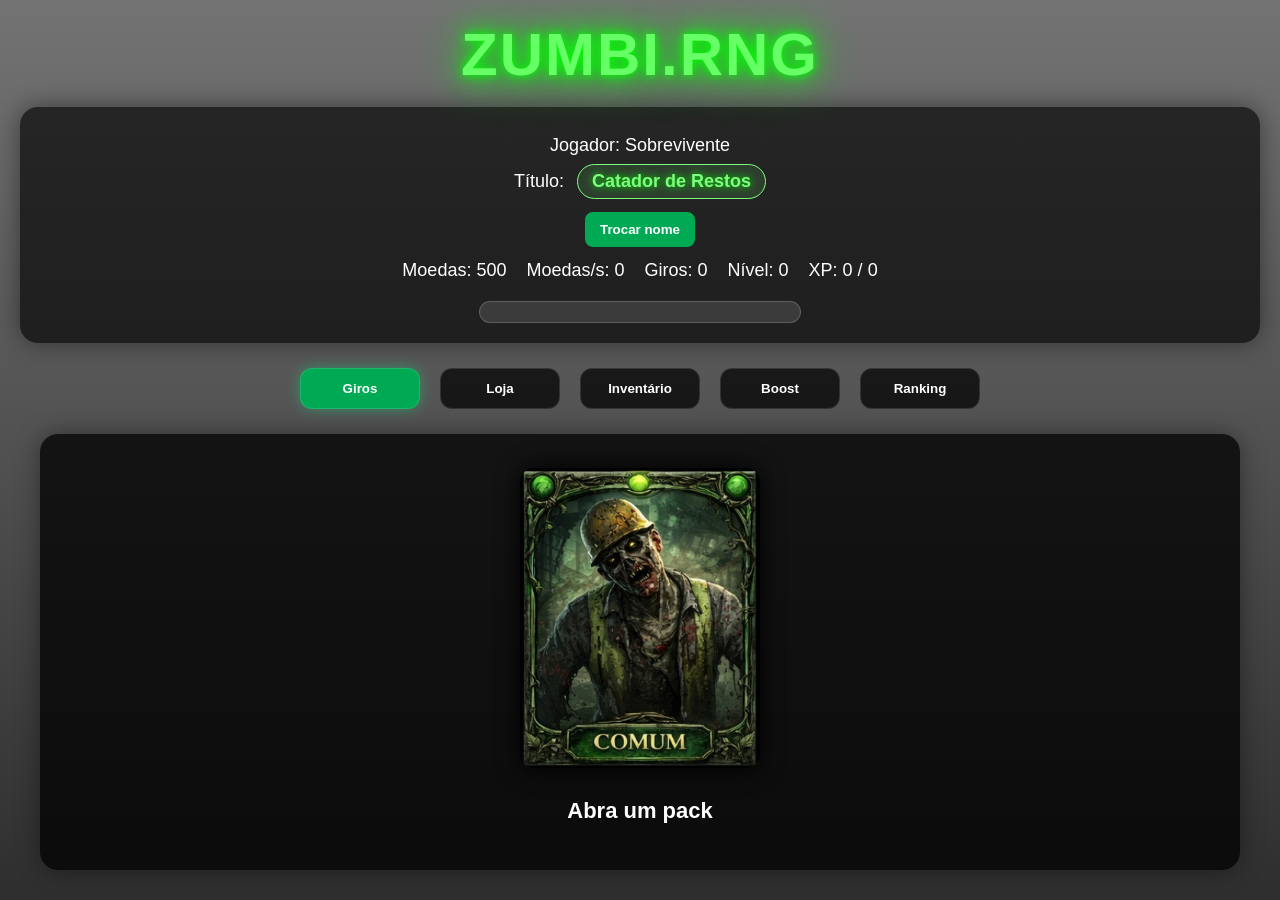
==== commit 1a230e58: "Update index.html" ====
--- a/index.html
+++ b/index.html
@@ -41,12 +41,14 @@
   </div>
 
   <section id="abaGiros" class="abaConteudo ativa">
-    <div class="painelCentral">
+    <div class="painelBox">
       <div class="cartaArea">
         <div id="efeitoTela" class="efeitoTela"></div>
+
         <div id="packAnimacao" class="packAnimacao">
-          <img id="cartaDisplay" src="cartas/comum1.png" alt="Carta atual" />
+          <img id="cartaDisplay" src="rng-cartas/cartas/comum1.png" alt="Carta atual" />
         </div>
+
         <p id="nomeCartaSorteada" class="nomeCartaSorteada">Abra um pack</p>
         <div id="resultadoTriplo" class="resultadoTriplo"></div>
       </div>
@@ -56,7 +58,7 @@
   <section id="abaLoja" class="abaConteudo">
     <div class="painelBox">
       <h2>Loja</h2>
-      <div class="botoesLoja">
+      <div class="botoesArea">
         <button onclick="abrirPack('comum')">Pack Comum (100)</button>
         <button onclick="abrirPack('raro')">Pack Raro (800)</button>
         <button onclick="abrirPack('epico')">Pack Épico (5000)</button>
@@ -72,7 +74,7 @@
 
       <hr>
 
-      <h2>Minhas Cartas</h2>
+      <h2>Inventário</h2>
       <div id="inventario"></div>
 
       <hr>
@@ -85,7 +87,8 @@
   <section id="abaBoost" class="abaConteudo">
     <div class="painelBox">
       <h2>Boost</h2>
-      <div class="botoesLoja">
+
+      <div class="botoesArea">
         <button id="btnAbrir3" onclick="alternarAbrir3()">Comprar Abrir 3 (100K)</button>
         <button id="btnAutoOpen" onclick="alternarAutoOpen()">Comprar Auto Open (150K)</button>
         <button onclick="pararAbrir3()">Parar Abrir 3</button>
@@ -103,31 +106,29 @@
   <section id="abaRanking" class="abaConteudo">
     <div class="layoutRanking">
       <div class="painelBox">
-        <h2>🏆 Ranking por Giros</h2>
+        <h2>🏆 Seu Progresso</h2>
         <div id="rankingGiros"></div>
       </div>
 
       <div class="painelBox">
-        <h2>⭐ Ranking por Nível</h2>
+        <h2>⭐ Estatísticas</h2>
         <div id="rankingNivel"></div>
       </div>
 
       <div class="painelBox">
-        <h2>💰 Ranking por Moedas</h2>
+        <h2>💰 Economia</h2>
         <div id="rankingMoedas"></div>
       </div>
 
       <div class="painelBox">
-        <h2>🧬 Ranking por Cartas Raras</h2>
+        <h2>🧬 Coleção</h2>
         <div id="rankingRaras"></div>
       </div>
 
       <div class="painelBox painelChat">
-        <h2>💬 Chat Global</h2>
-        <div id="chatMensagens" class="chatMensagens"></div>
-        <div class="chatEnviar">
-          <input id="chatInput" type="text" maxlength="140" placeholder="Digite sua mensagem..." />
-          <button onclick="enviarMensagemChat()">Enviar</button>
+        <h2>💬 Chat</h2>
+        <div class="avisoOffline">
+          O chat online volta depois. Agora o foco é deixar o jogo funcionando bonito e estável.
         </div>
       </div>
     </div>
--- a/style.css
+++ b/style.css
@@ -1,9 +1,10 @@
 body {
   background:
-    linear-gradient(rgba(0, 0, 0, 0.72), rgba(0, 0, 0, 0.90)),
-    url("fundo.jpg");
+    linear-gradient(rgba(0, 0, 0, 0.55), rgba(0, 0, 0, 0.82)),
+    url("./fundo.jpg");
   background-size: cover;
   background-position: center;
+  background-repeat: no-repeat;
   background-attachment: fixed;
   color: white;
   font-family: Arial, sans-serif;
@@ -13,20 +14,23 @@
 }
 
 .titulo-logo {
-  font-size: 58px;
-  margin-bottom: 18px;
-  color: #7aff7a;
-  text-shadow: 0 0 10px #00ff00, 0 0 25px #00ff00, 0 0 45px #00ff00;
+  font-size: 60px;
+  margin: 0 0 18px;
+  color: #66ff66;
   letter-spacing: 2px;
+  text-shadow:
+    0 0 10px #00ff00,
+    0 0 25px #00ff00,
+    0 0 50px #00ff00;
 }
 
 .topoInfo {
-  background: rgba(0, 0, 0, 0.62);
+  background: rgba(0, 0, 0, 0.65);
   padding: 20px;
-  border-radius: 16px;
+  border-radius: 18px;
   max-width: 1200px;
   margin: 0 auto 20px;
-  box-shadow: 0 0 20px rgba(0, 0, 0, 0.45);
+  box-shadow: 0 0 24px rgba(0, 0, 0, 0.45);
 }
 
 .perfilJogador p,
@@ -44,10 +48,10 @@
 
 .badge-titulo {
   display: inline-block;
-  padding: 6px 12px;
+  padding: 6px 14px;
   border-radius: 999px;
   font-weight: bold;
-  margin-left: 6px;
+  margin-left: 8px;
 }
 
 .titulo-iniciante {
@@ -102,7 +106,7 @@
   width: 320px;
   max-width: 90%;
   height: 20px;
-  margin: 12px auto 18px;
+  margin: 12px auto 0;
   background: rgba(255, 255, 255, 0.12);
   border-radius: 999px;
   overflow: hidden;
@@ -121,19 +125,20 @@
   display: flex;
   flex-wrap: wrap;
   justify-content: center;
-  gap: 8px;
+  gap: 10px;
   max-width: 1200px;
   margin: 0 auto 20px;
 }
 
 .abaBtn {
-  padding: 12px 20px;
-  background: rgba(0, 0, 0, 0.7);
+  padding: 12px 22px;
+  background: rgba(0, 0, 0, 0.72);
   border: 1px solid rgba(255,255,255,0.12);
   color: white;
-  border-radius: 10px;
+  border-radius: 12px;
   cursor: pointer;
   font-weight: bold;
+  min-width: 120px;
 }
 
 .abaBtn.ativa {
@@ -151,11 +156,10 @@
   display: block;
 }
 
-.painelCentral,
 .painelBox {
   background: rgba(0, 0, 0, 0.76);
-  padding: 20px;
-  border-radius: 15px;
+  padding: 22px;
+  border-radius: 18px;
   box-shadow: 0 0 25px rgba(0, 0, 0, 0.4);
 }
 
@@ -174,15 +178,14 @@
   background: #0c7;
 }
 
-.botoesLoja {
-  display: flex;
-  flex-wrap: wrap;
-  justify-content: center;
-  gap: 8px;
+.botoesArea {
+  display: flex;
+  flex-wrap: wrap;
+  justify-content: center;
+  gap: 10px;
 }
 
 .cartaArea {
-  margin-top: 10px;
   position: relative;
 }
 
@@ -196,10 +199,10 @@
 }
 
 .packAnimacao img {
-  width: 220px;
+  width: 240px;
   max-width: 90vw;
-  border-radius: 12px;
-  box-shadow: 0 0 20px black;
+  border-radius: 14px;
+  box-shadow: 0 0 25px black;
 }
 
 .packAbrindo {
@@ -246,7 +249,7 @@
 }
 
 .nomeCartaSorteada {
-  margin-top: 12px;
+  margin-top: 14px;
   font-size: 22px;
   font-weight: bold;
   min-height: 28px;
@@ -306,7 +309,7 @@
 
 .questBox,
 .rankingItem,
-.chatMsg {
+.avisoOffline {
   background: rgba(255,255,255,0.06);
   border-radius: 10px;
   padding: 10px;
@@ -328,28 +331,6 @@
   grid-column: 1 / -1;
 }
 
-.rankingTop1 { border-left: 4px solid gold; }
-.rankingTop2 { border-left: 4px solid silver; }
-.rankingTop3 { border-left: 4px solid #cd7f32; }
-
-.chatMensagens {
-  height: 320px;
-  overflow-y: auto;
-  margin-bottom: 10px;
-}
-
-.chatEnviar {
-  display: flex;
-  gap: 8px;
-}
-
-.chatEnviar input {
-  flex: 1;
-  padding: 10px;
-  border-radius: 8px;
-  border: none;
-}
-
 @media (max-width: 900px) {
   .layoutRanking {
     grid-template-columns: 1fr;
